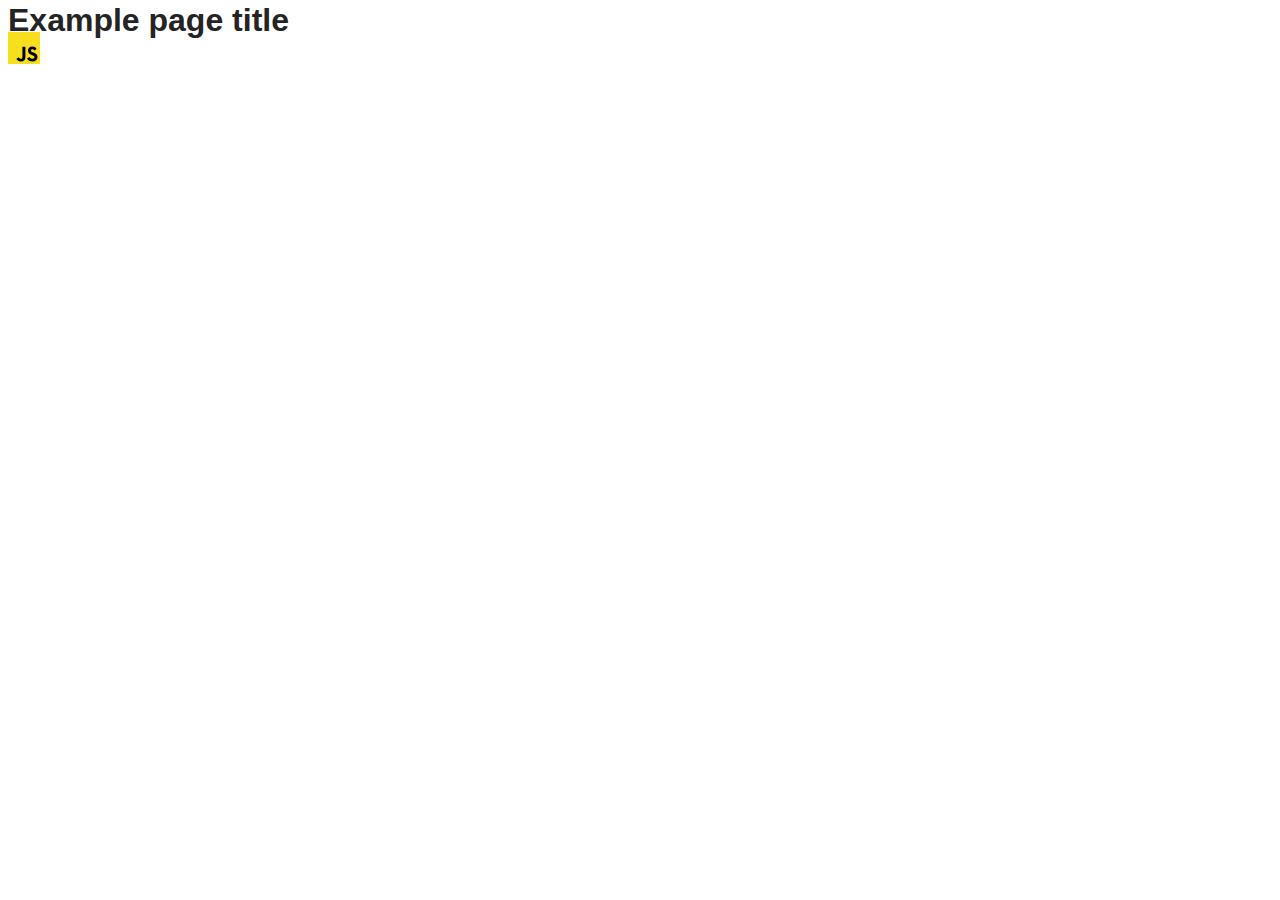
==== src/index.html @ ca761f9f "Initial commit" ====
<!DOCTYPE html>
<html lang="en">
  <head>
    <meta charset="UTF-8" />
    <link rel="icon" type="image/svg+xml" href="/favicon.svg" />
    <meta name="viewport" content="width=device-width, initial-scale=1.0" />
    <title>Vanilla App Template</title>
    <link rel="stylesheet" href="./css/styles.css" />
  </head>
  <body>
    <load ="partials/header.html" />

    <section>
      <h1>Example page title</h1>
      <!-- Path to images as from index.html file -->
      <img src="./img/javascript.svg" alt="" />
    </section>

    <!-- Loads the specified .html file -->
    <load ="partials/vite-promo.html" />

    <script type="module" src="./main.js"></script>
  </body>
</html>
---- src/css/styles.css ----
/**
  |============================
  | include css partials with
  | default @import url()
  |============================
*/
@import url('./reset.css');
@import url('./vite-promo.css');
@import url('./header.css');

:root {
  font-family: Inter, Avenir, Helvetica, Arial, sans-serif;
  font-size: 16px;
  line-height: 24px;
  font-weight: 400;

  color: #242424;
  background-color: rgba(255, 255, 255, 0.87);

  font-synthesis: none;
  text-rendering: optimizeLegibility;
  -webkit-font-smoothing: antialiased;
  -moz-osx-font-smoothing: grayscale;
  -webkit-text-size-adjust: 100%;
}
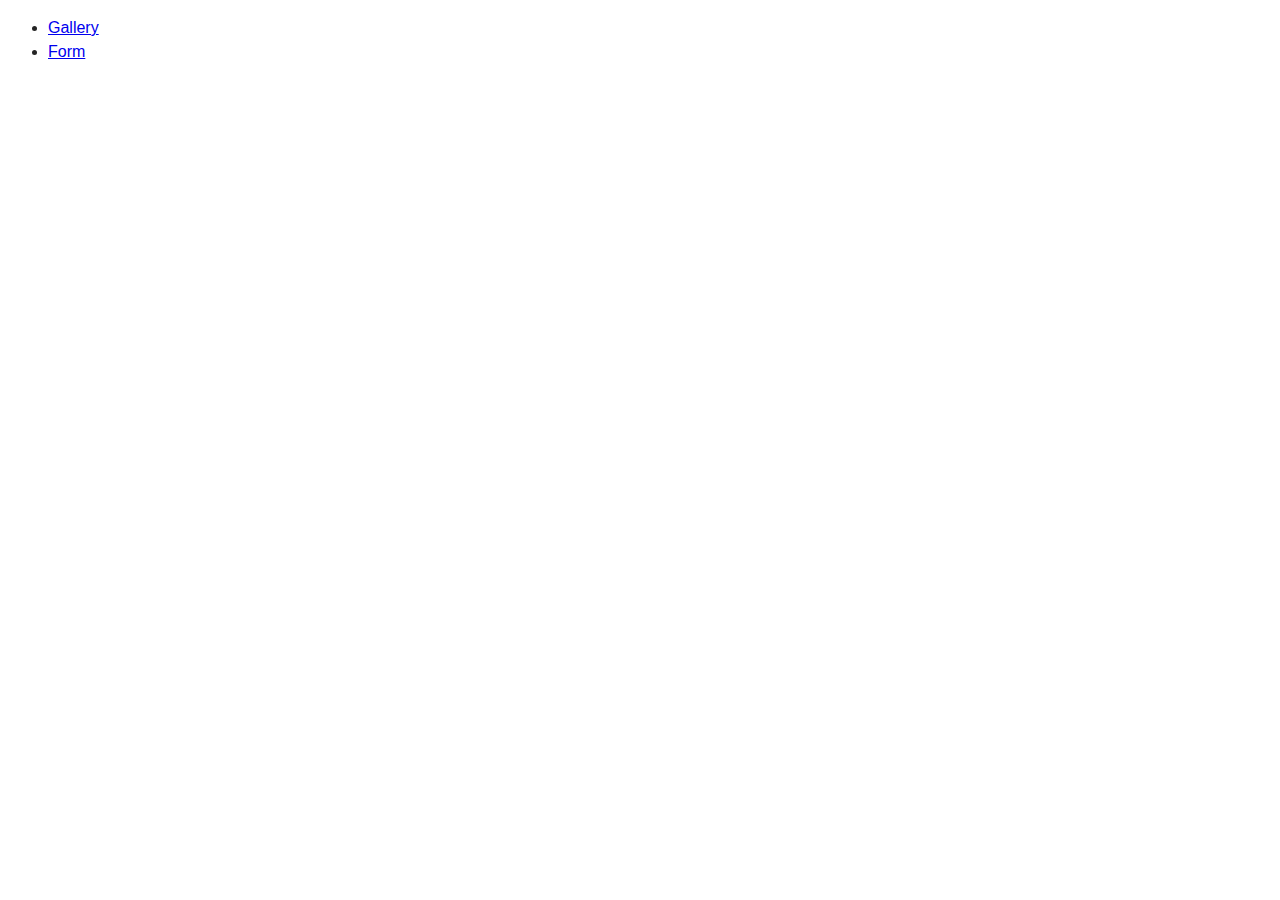
==== commit 32c9d211: "add structure project" ====
--- a/src/index.html
+++ b/src/index.html
@@ -1,24 +1,21 @@
 <!DOCTYPE html>
 <html lang="en">
-  <head>
-    <meta charset="UTF-8" />
-    <link rel="icon" type="image/svg+xml" href="/favicon.svg" />
-    <meta name="viewport" content="width=device-width, initial-scale=1.0" />
-    <title>Vanilla App Template</title>
-    <link rel="stylesheet" href="./css/styles.css" />
-  </head>
-  <body>
-    <load ="partials/header.html" />
 
-    <section>
-      <h1>Example page title</h1>
-      <!-- Path to images as from index.html file -->
-      <img src="./img/javascript.svg" alt="" />
-    </section>
+<head>
+  <meta charset="UTF-8" />
+  <link rel="icon" type="image/svg+xml" href="./public/favicon.svg" />
+  <meta name="viewport" content="width=device-width, initial-scale=1.0" />
+  <title>GOIT-JS-HW-09</title>
+  <link rel="stylesheet" href="./css/styles.css" />
+</head>
 
-    <!-- Loads the specified .html file -->
-    <load ="partials/vite-promo.html" />
+<body>
 
-    <script type="module" src="./main.js"></script>
-  </body>
-</html>
+  <ul class="list-tasks">
+    <li><a href="./1-gallery.html">Gallery</a></li>
+    <li><a href="./2-form.html">Form</a></li>
+  </ul>
+
+</body>
+
+</html>--- a/src/css/styles.css
+++ b/src/css/styles.css
@@ -4,9 +4,12 @@
   | default @import url()
   |============================
 */
+
+/* 
 @import url('./reset.css');
 @import url('./vite-promo.css');
-@import url('./header.css');
+@import url('./header.css'); 
+*/
 
 :root {
   font-family: Inter, Avenir, Helvetica, Arial, sans-serif;
@@ -22,4 +25,4 @@
   -webkit-font-smoothing: antialiased;
   -moz-osx-font-smoothing: grayscale;
   -webkit-text-size-adjust: 100%;
-}
+}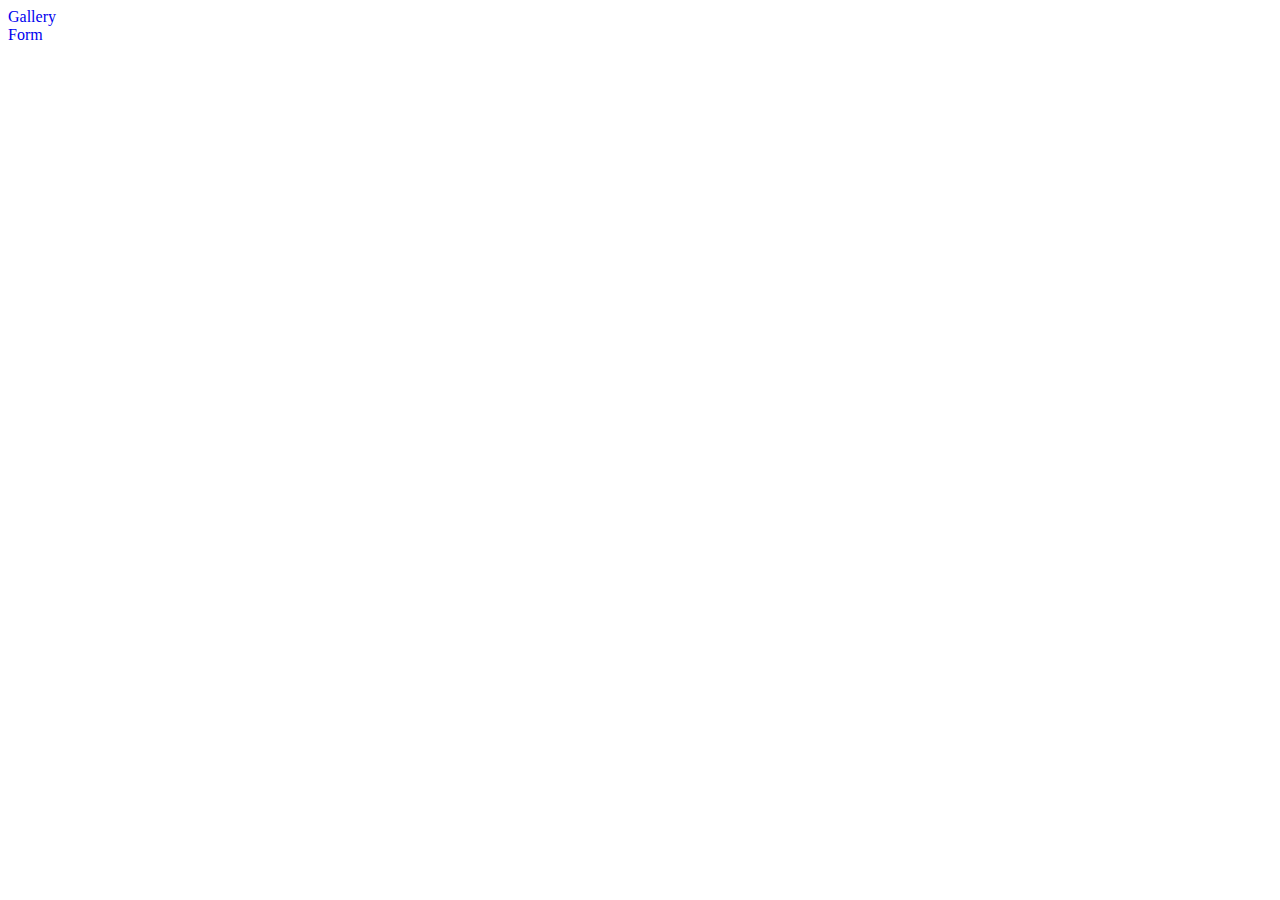
==== commit 7e6bd600: "gallery" ====
--- a/src/index.html
+++ b/src/index.html
@@ -6,7 +6,9 @@
   <link rel="icon" type="image/svg+xml" href="./public/favicon.svg" />
   <meta name="viewport" content="width=device-width, initial-scale=1.0" />
   <title>GOIT-JS-HW-09</title>
-  <link rel="stylesheet" href="./css/styles.css" />
+
+  <link rel="stylesheet" href="./css/index-styles.css" />
+
 </head>
 
 <body>
--- a/src/css/index-styles.css
+++ b/src/css/index-styles.css
@@ -0,0 +1 @@
+@import url('./reset.css');